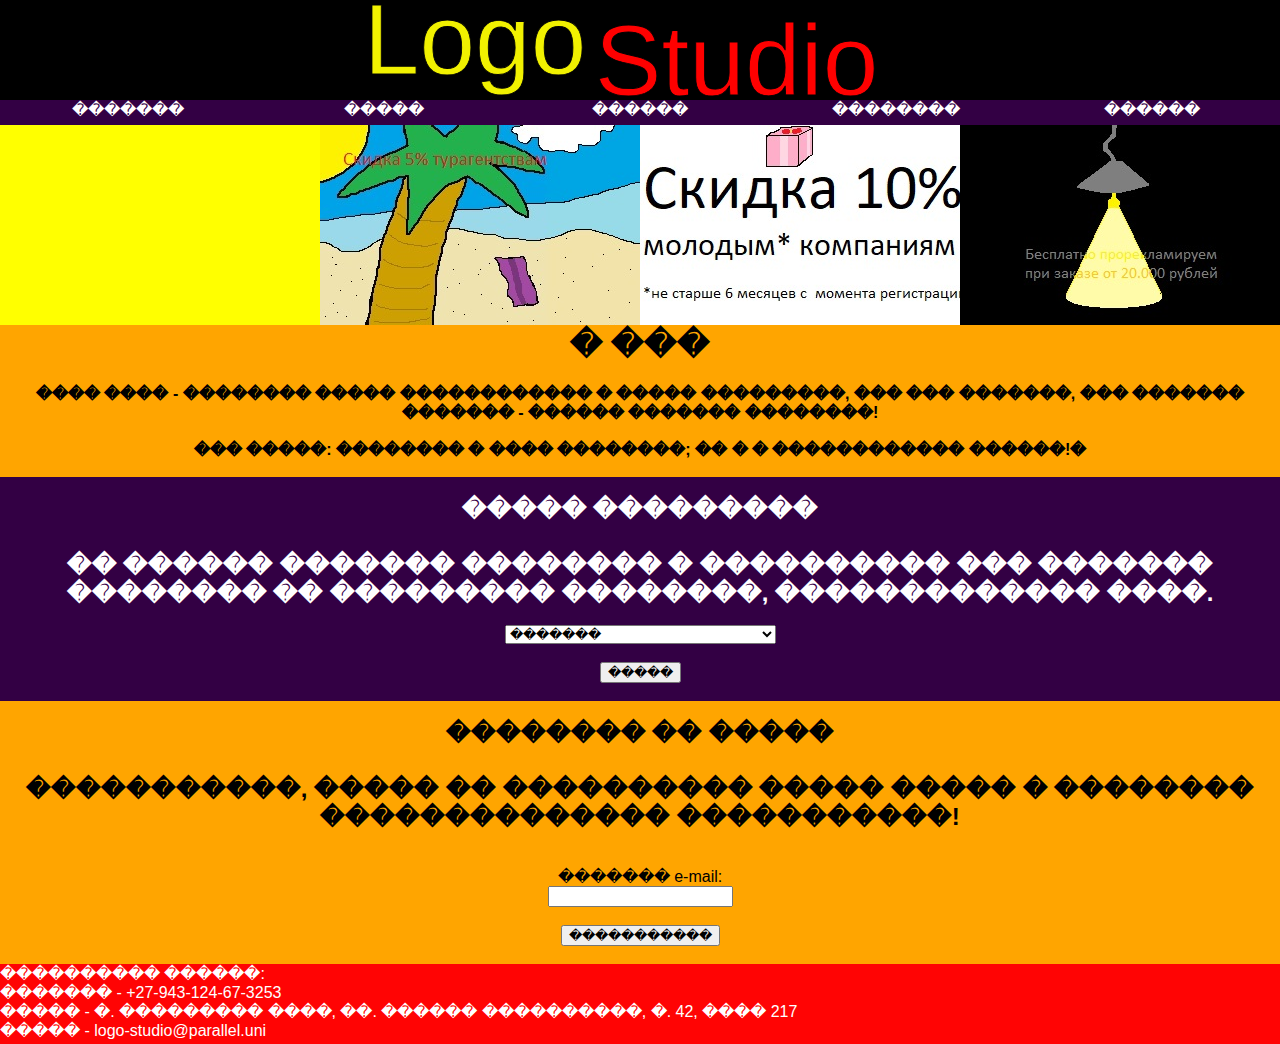
==== index.html @ ff56363f "Add files via upload" ====
<!DOCTYPE html>
<html>
<head>
<meta charset="UTF-8">
<title> ����-������: ������ �������� � �. ������ </title>
</head>
<link rel = "stylesheet" href = "style.css">
<body>
<header> <img src = "image/logostudio.svg" style = "width: 537px; height = 100px;"> </header>
<nav>
<a href = "index.html"> ������� </a>
<a href = "order.html"> ����� </a>
<a href = "#"> ������ </a>
<a href = "#"> �������� </a>
<a href = "#"> ������ </a>
</nav>
<div class = "container">
 <img class = "slider" src = "image/slider1.svg">
 <img class = "slider" src = "image/slider2.svg">
 <img class = "slider" src = "image/slider3.svg">
</div>
<div class = "sell"> <img src = "image/sell1.jpg"> </div>
<div class = "sell"> <img src = "image/sell2.jpg"> </div>
<div class = "sell"> <img src = "image/sell3.jpg"> </div>
<div class = "about">
 <br>
 <h1> � ��� </h1>
 ���� ���� - �������� ����� ������������ � ����� ���������, ��� ��� �������, ��� ������� ������� - ������ ������� ��������! <br> <br>
 ��� �����: �������� � ���� ��������; �� � � ������������ ������!� <br> <br>
</div>
<div class = "search">
  <br>
  <font size = "5"> <b> ����� ���������
  <br>
  <br>
  �� ������ ������� �������� � ���������� ��� ������� �������� �� ��������� ��������, ������������� ����. </b> </font>
  <br>
  <br>
  <select size = "1">
   <option selected value = "1"> ������� </option>
   <option value = "2"> ��������� </option>
   <option value = "3"> ������� </option>
   <option value = "4"> ������ ��� ���� � ���� </option>
   <option value = "5"> ������� ������ </option>
   <option value = "6"> ������ </option>
  </select>
  <br>
  <br>
  <button> ����� </button>
  <br>
  <br>
</div>
<div class = "subscribe">
  <br>
  <font size = "5"> <b> �������� �� �����
  <br>
  <br>
  �����������, ����� �� ���������� ����� ����� � �������� �������������� �����������! </b> </font>
  <br>
  <br>
  <br>
  <form>
   <label for = "email"> ������� e-mail: <br> </label>
   <input type = "text" id = "email"> <br> <br>
   <button> ����������� </button>
  </form>
  <br>
</div>
<footer> ���������� ������: <br>
������� - +27-943-124-67-3253 <br>
����� - �. ��������� ����, ��. ������ ����������, �. 42, ���� 217 <br>
����� - logo-studio@parallel.uni <br>
 </footer>
</body>
</html>
---- style.css ----
body {
background: #f5f5f5;
margin: 0;
color: #000000;
font-family: Arial, Times New Roman;
font-size: 16px;
}
header {
text-align: center;
background: black;
height: 100px;
width: 100%;
}
nav {
background: #330044;
color: white;
width: 100%;
height: 25px;
}
nav a {
  color: white;
  height: 25px;
  width: 20%;
  text-decoration: none;
  float: left;
  text-align: center;
  font-size: 22;
}
nav a:hover {
  background: #440066;
  color: gray;
}
nav a:visited{
  color: white;
}
footer {
background: #ff0404;
float: left;
color: white;
height: 80px;
width: 100%;
}
.sell{
  background: red;
  height: 200px;
  width: 25%;
  float: left;
  text-align: center;
}

.container{
  background: yellow;
  width: 25%;
  height: 200px;
  float: left;
}

.slider{
	position:absolute;
	animation:round 12s infinite;
	opacity:0;
	width: 25%;
	height: 200px;
	text-align: left;
}

@keyframes round {
25%{opacity:1}
40%{opacity:0}
}

img:nth-child(1){animation-delay:0;}
img:nth-child(2){animation-delay:4s;}
img:nth-child(3){animation-delay:8s;}

.about {
  background: orange;
  width: 100%;
  text-align: center;
  font-weight: bold;
}

.search {
  background: #330044;
  color: white;
  width: 100%;
  text-align: center;
}

.clientform {
  background: orange;
  width: 100%;
  text-align: center;
}

.subscribe {
  background: orange;
  width: 100%;
  text-align: center;
}
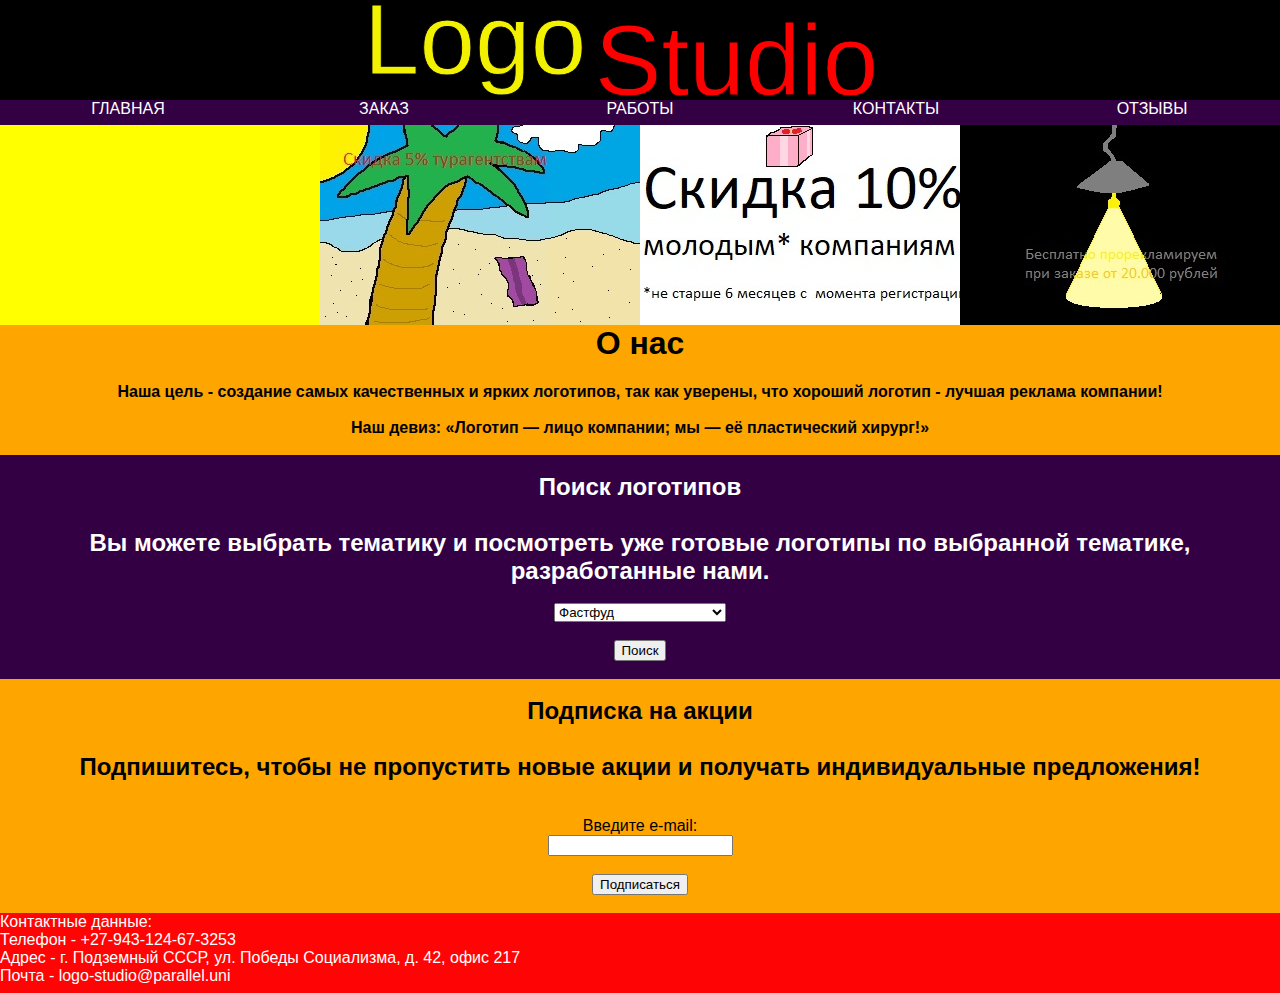
==== commit 08986613: "Update index.html" ====
--- a/index.html
+++ b/index.html
@@ -2,17 +2,17 @@
 <html>
 <head>
 <meta charset="UTF-8">
-<title> ����-������: ������ �������� � �. ������ </title>
+<title> Лого-студио: лучшие логотипы в г. Москва </title>
 </head>
 <link rel = "stylesheet" href = "style.css">
 <body>
 <header> <img src = "image/logostudio.svg" style = "width: 537px; height = 100px;"> </header>
 <nav>
-<a href = "index.html"> ������� </a>
-<a href = "order.html"> ����� </a>
-<a href = "#"> ������ </a>
-<a href = "#"> �������� </a>
-<a href = "#"> ������ </a>
+<a href = "index.html"> ГЛАВНАЯ </a>
+<a href = "order.html"> ЗАКАЗ </a>
+<a href = "#"> РАБОТЫ </a>
+<a href = "#"> КОНТАКТЫ </a>
+<a href = "#"> ОТЗЫВЫ </a>
 </nav>
 <div class = "container">
  <img class = "slider" src = "image/slider1.svg">
@@ -24,52 +24,52 @@
 <div class = "sell"> <img src = "image/sell3.jpg"> </div>
 <div class = "about">
  <br>
- <h1> � ��� </h1>
- ���� ���� - �������� ����� ������������ � ����� ���������, ��� ��� �������, ��� ������� ������� - ������ ������� ��������! <br> <br>
- ��� �����: �������� � ���� ��������; �� � � ������������ ������!� <br> <br>
+ <h1> О нас </h1>
+ Наша цель - создание самых качественных и ярких логотипов, так как уверены, что хороший логотип - лучшая реклама компании! <br> <br>
+ Наш девиз: «Логотип — лицо компании; мы — её пластический хирург!» <br> <br>
 </div>
 <div class = "search">
   <br>
-  <font size = "5"> <b> ����� ���������
+  <font size = "5"> <b> Поиск логотипов
   <br>
   <br>
-  �� ������ ������� �������� � ���������� ��� ������� �������� �� ��������� ��������, ������������� ����. </b> </font>
+  Вы можете выбрать тематику и посмотреть уже готовые логотипы по выбранной тематике, разработанные нами. </b> </font>
   <br>
   <br>
   <select size = "1">
-   <option selected value = "1"> ������� </option>
-   <option value = "2"> ��������� </option>
-   <option value = "3"> ������� </option>
-   <option value = "4"> ������ ��� ���� � ���� </option>
-   <option value = "5"> ������� ������ </option>
-   <option value = "6"> ������ </option>
+   <option selected value = "1"> Фастфуд </option>
+   <option value = "2"> Рестораны </option>
+   <option value = "3"> Техника </option>
+   <option value = "4"> Товары для сада и дачи </option>
+   <option value = "5"> Детские товары </option>
+   <option value = "6"> Другое </option>
   </select>
   <br>
   <br>
-  <button> ����� </button>
+  <button> Поиск </button>
   <br>
   <br>
 </div>
 <div class = "subscribe">
   <br>
-  <font size = "5"> <b> �������� �� �����
+  <font size = "5"> <b> Подписка на акции
   <br>
   <br>
-  �����������, ����� �� ���������� ����� ����� � �������� �������������� �����������! </b> </font>
+  Подпишитесь, чтобы не пропустить новые акции и получать индивидуальные предложения! </b> </font>
   <br>
   <br>
   <br>
   <form>
-   <label for = "email"> ������� e-mail: <br> </label>
+   <label for = "email"> Введите e-mail: <br> </label>
    <input type = "text" id = "email"> <br> <br>
-   <button> ����������� </button>
+   <button> Подписаться </button>
   </form>
   <br>
 </div>
-<footer> ���������� ������: <br>
-������� - +27-943-124-67-3253 <br>
-����� - �. ��������� ����, ��. ������ ����������, �. 42, ���� 217 <br>
-����� - logo-studio@parallel.uni <br>
+<footer> Контактные данные: <br>
+Телефон - +27-943-124-67-3253 <br>
+Адрес - г. Подземный СССР, ул. Победы Социализма, д. 42, офис 217 <br>
+Почта - logo-studio@parallel.uni <br>
  </footer>
 </body>
-</html>+</html>
